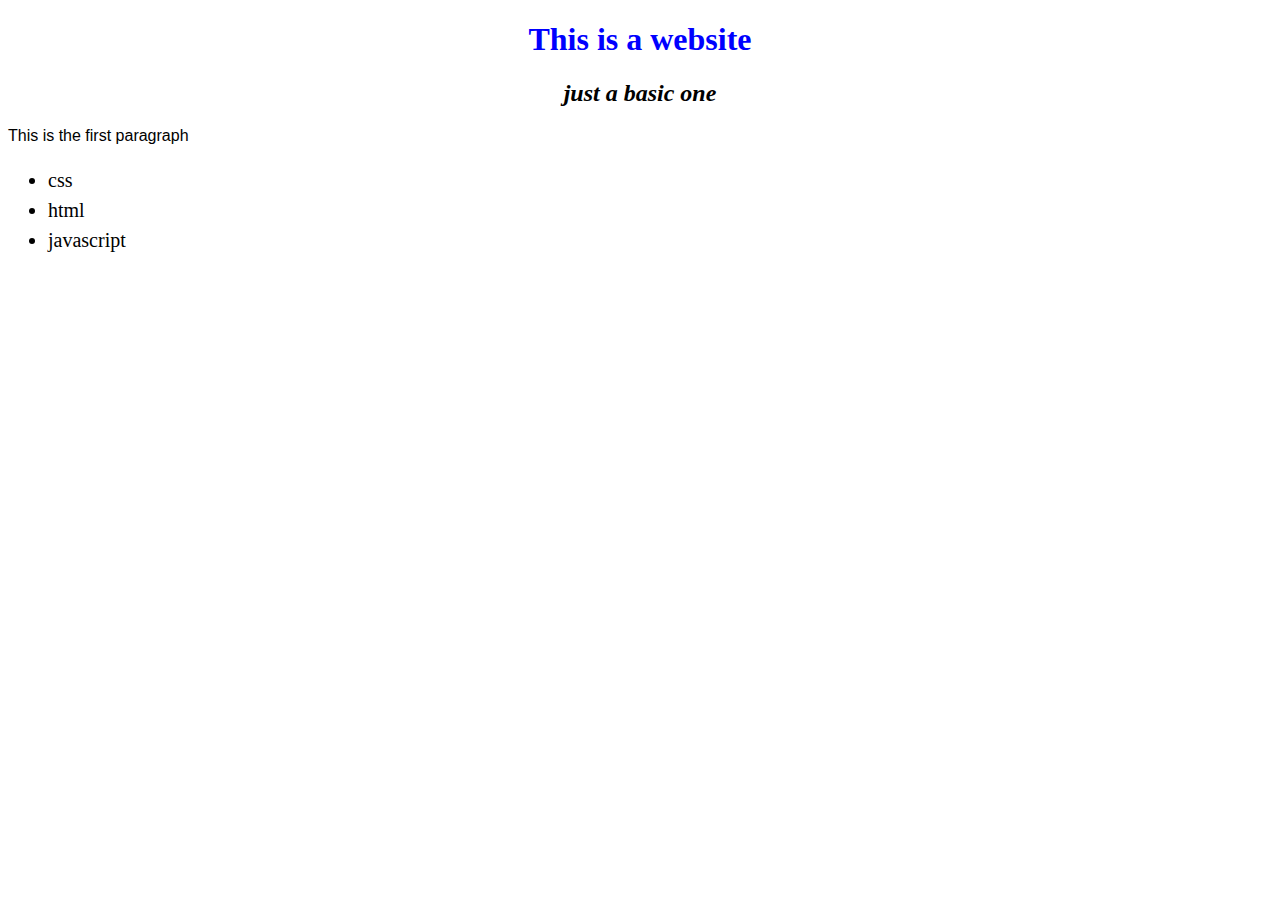
==== my first website.html @ 0d93c481 "many new sites and things added" ====
<!DOCTYPE html>
<html>
  <head>
    <link href="css/styles.css" rel="stylesheet" type="text/css">
      <title>page name here</title>
  </head>
  <body>
    <h1>This is a website</h1>
    <h2>just a basic one</h2>
    <p>This is the first paragraph</p>
    <ul>
      <li>css</li>
      <li>html</li>
      <li>javascript</li>
    </ul>
<html>
---- css/styles.css ----
h1 {
  color: blue;
  text-align: center;
}

h2 {
  font-style: italic;
  text-align: center;
}

p {
  font-family: sans-serif;
}

ul {
  font-size: 20px;
  line-height: 30px;
}

p.intro {
  width: 50%;
  font-style: italic;
}

p.author {
  width: 75%;
  font-style: italic;
  font-weight: bold;
}

.important {
  color: red;
}
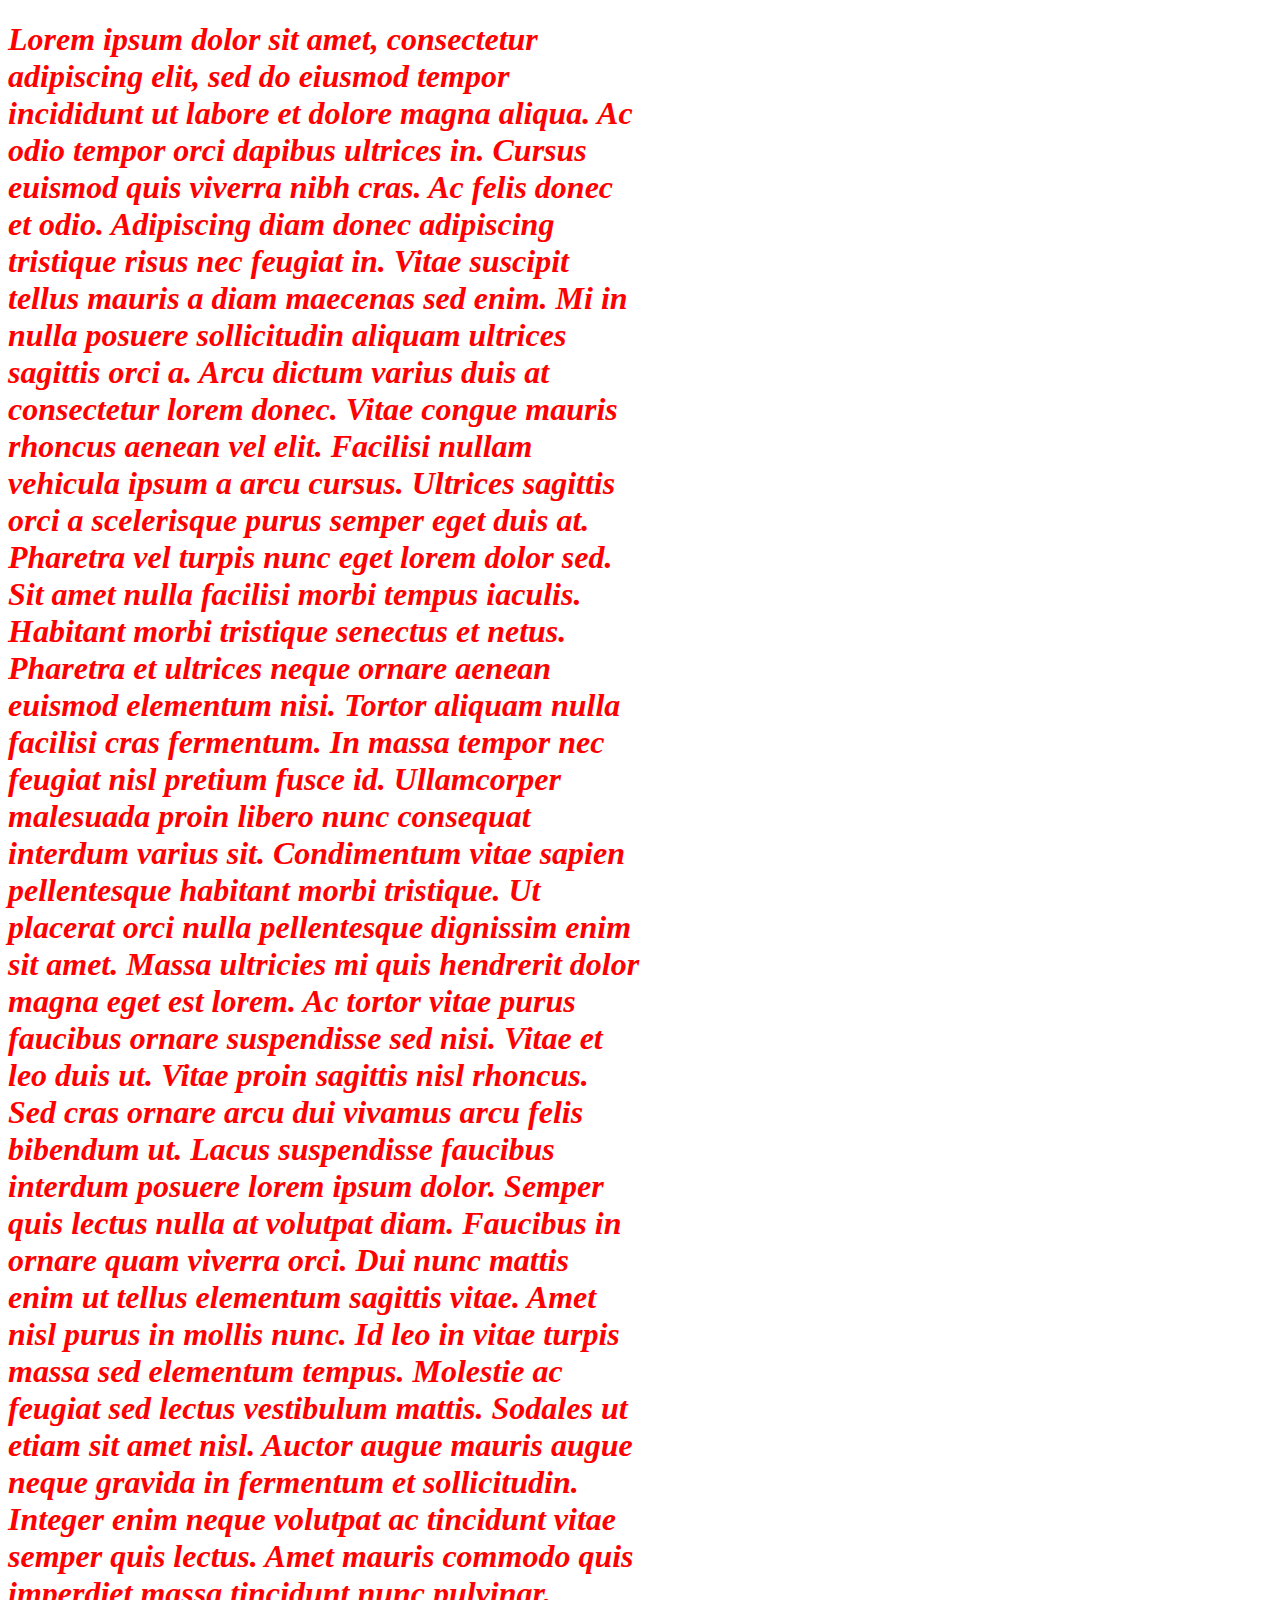
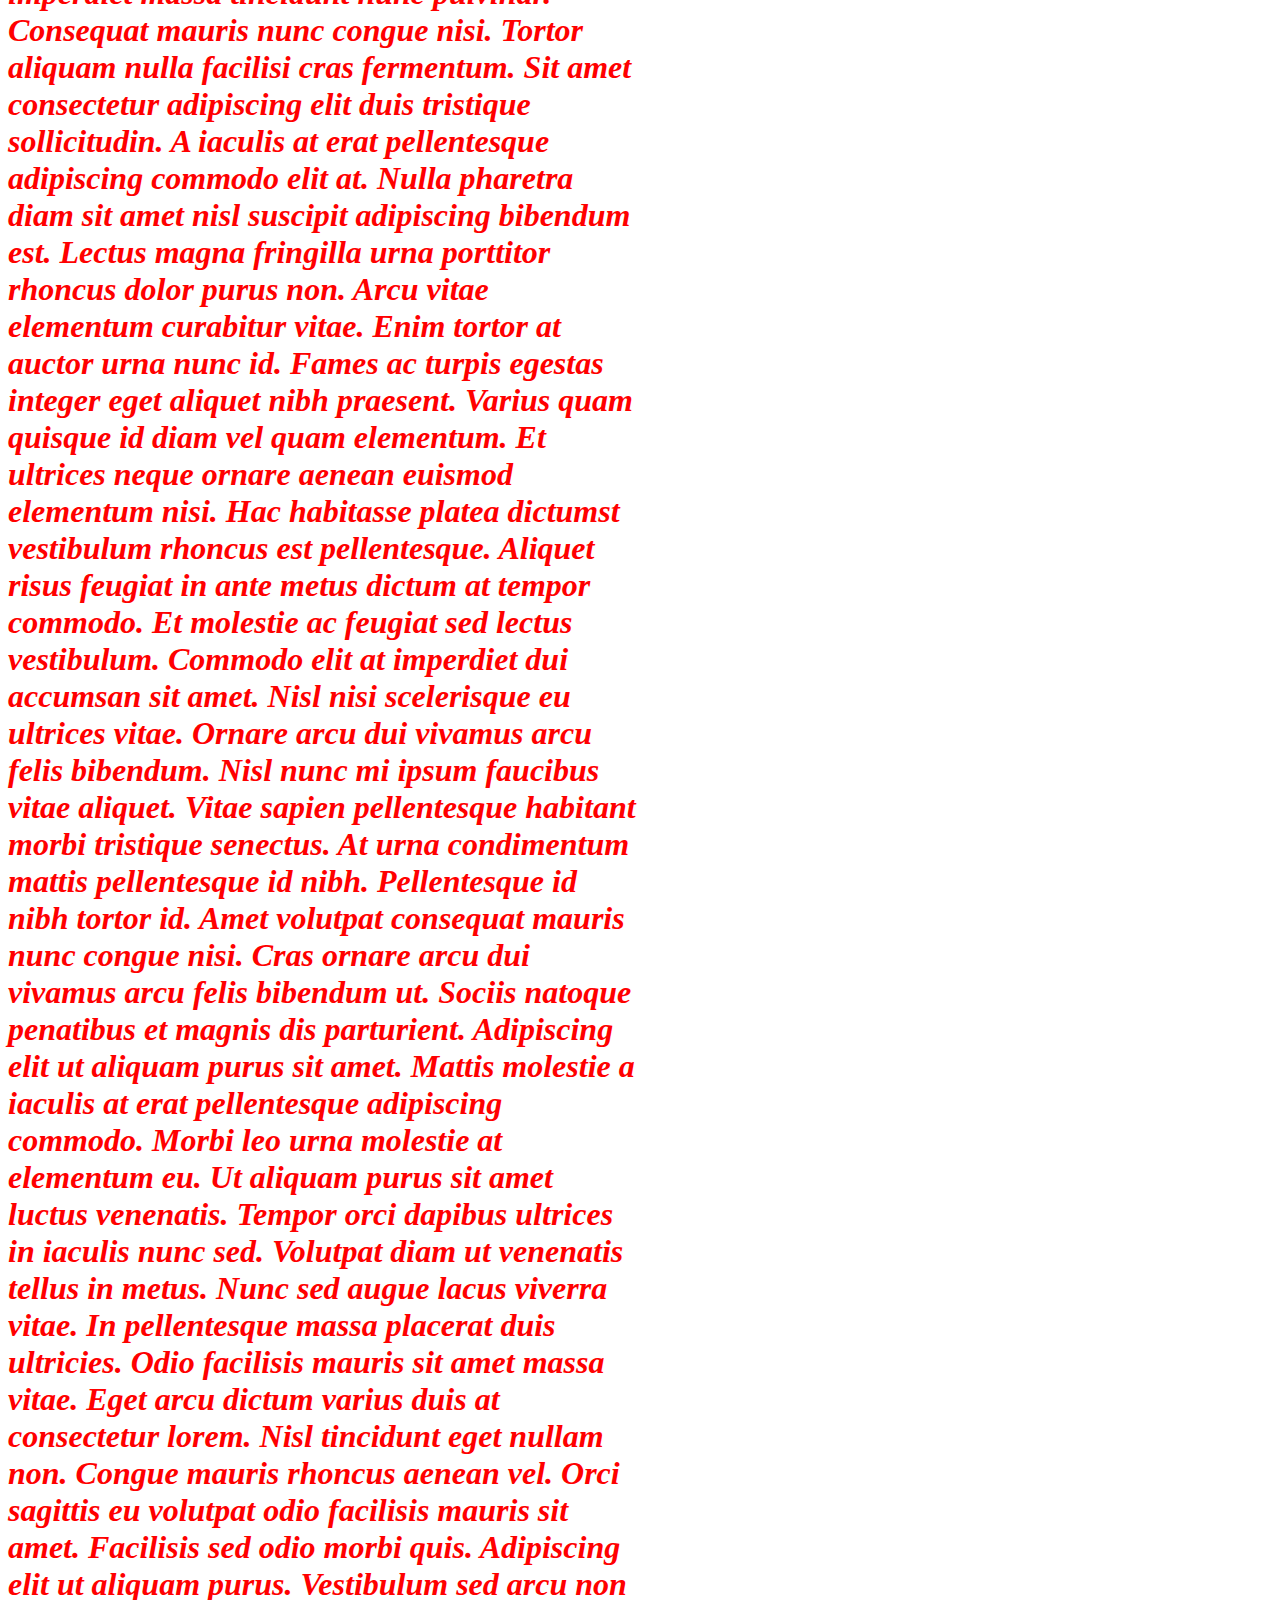
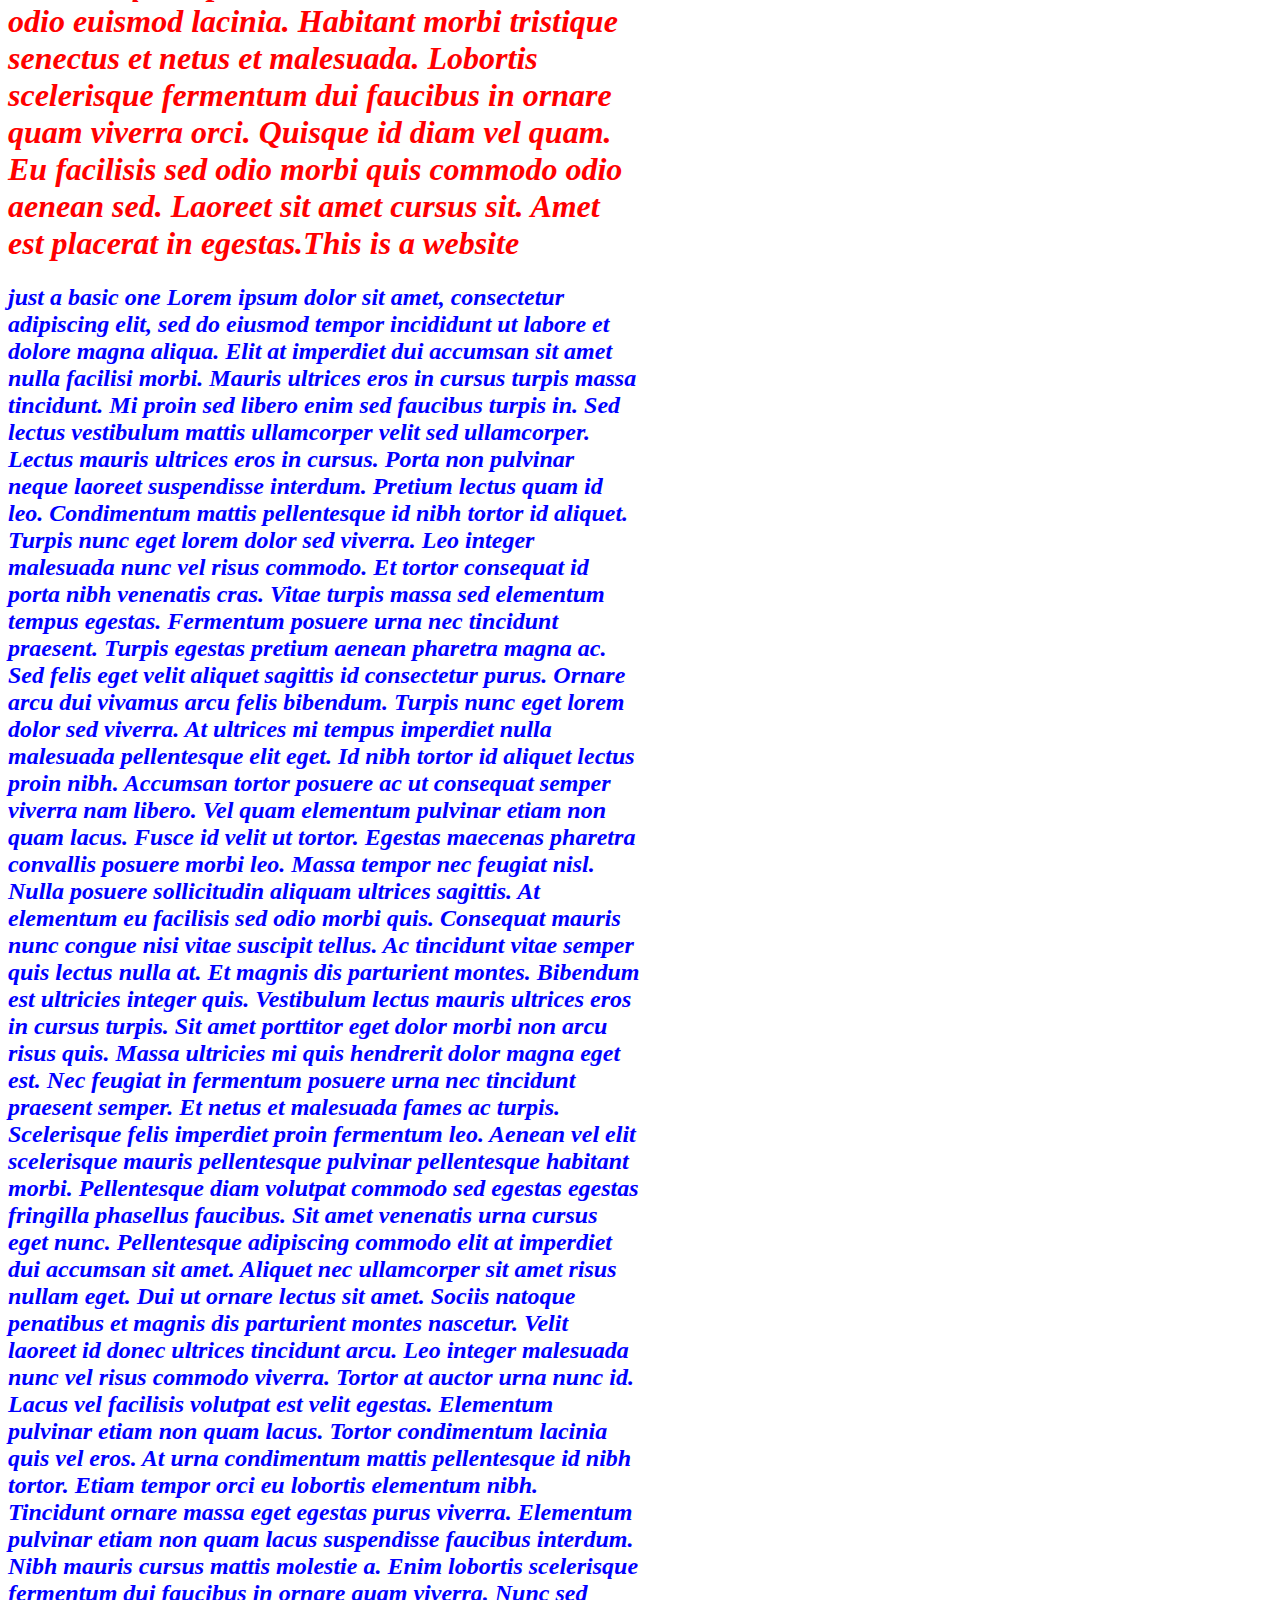
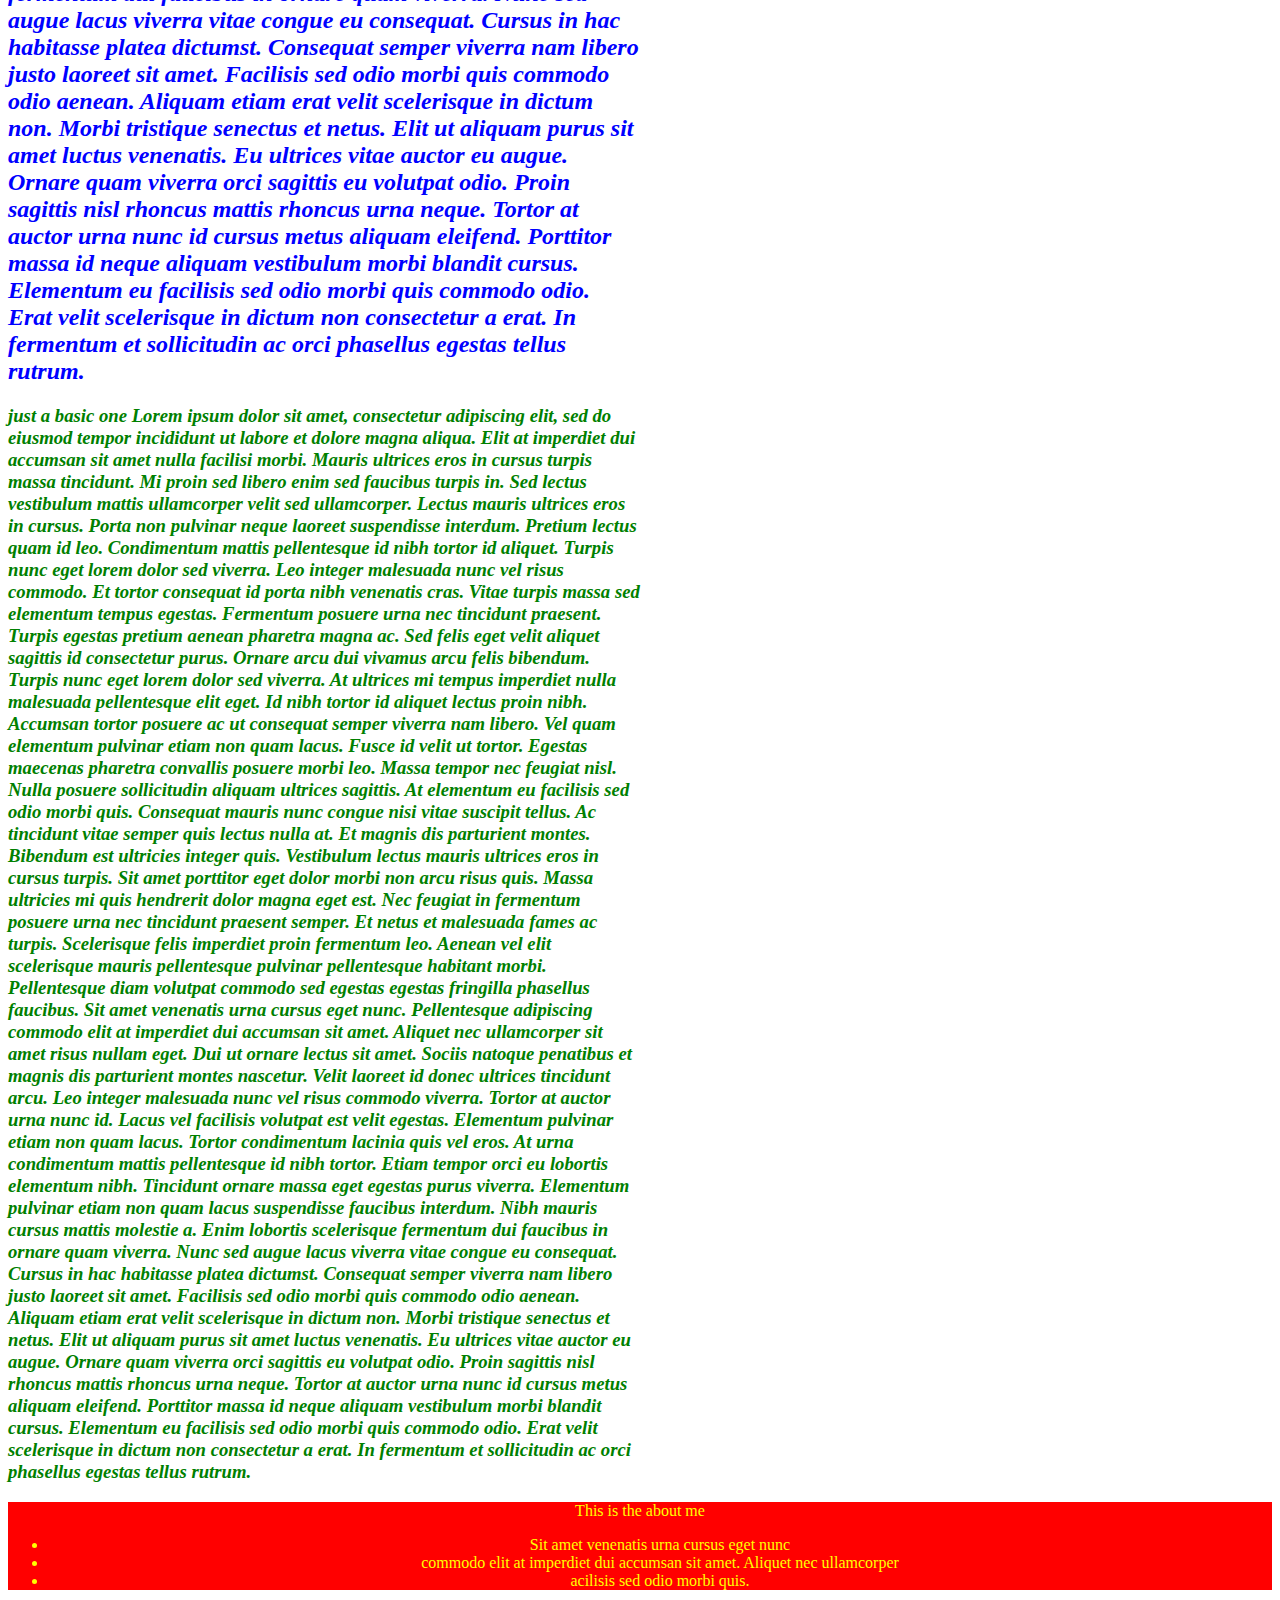
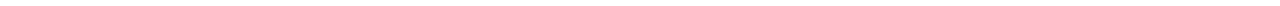
==== commit 5382cc63: "created blog post with html and css-div and span training" ====
--- a/my first website.html
+++ b/my first website.html
@@ -1,16 +1,46 @@
 <!DOCTYPE html>
 <html>
   <head>
-    <link href="css/styles.css" rel="stylesheet" type="text/css">
+    <link href="css/stylediv.css" rel="stylesheet" type="text/css">
       <title>page name here</title>
   </head>
+  <div class="blog">
   <body>
-    <h1>This is a website</h1>
-    <h2>just a basic one</h2>
-    <p>This is the first paragraph</p>
+    <h1>
+      <span class=first>Lorem ipsum dolor sit amet, consectetur adipiscing elit, sed do eiusmod tempor incididunt ut labore et dolore magna aliqua. Ac odio tempor orci dapibus ultrices in. Cursus euismod quis viverra nibh cras. Ac felis donec et odio. Adipiscing diam donec adipiscing tristique risus nec feugiat in. Vitae suscipit tellus mauris a diam maecenas sed enim. Mi in nulla posuere sollicitudin aliquam ultrices sagittis orci a. Arcu dictum varius duis at consectetur lorem donec. Vitae congue mauris    rhoncus aenean vel elit. Facilisi nullam vehicula ipsum a arcu cursus. Ultrices sagittis orci a scelerisque purus semper eget duis at. Pharetra vel turpis nunc eget lorem dolor sed. Sit amet nulla facilisi morbi tempus iaculis. Habitant morbi tristique senectus et netus. Pharetra et ultrices neque ornare aenean euismod elementum nisi. Tortor aliquam nulla facilisi cras fermentum. In massa tempor nec feugiat nisl pretium fusce id. Ullamcorper malesuada proin libero nunc consequat interdum varius sit. Condimentum vitae sapien pellentesque habitant morbi tristique. Ut placerat orci nulla pellentesque dignissim enim sit amet.
+    Massa ultricies mi quis hendrerit dolor magna eget est lorem. Ac tortor vitae purus faucibus ornare suspendisse sed nisi. Vitae et leo duis ut. Vitae proin sagittis nisl rhoncus. Sed cras ornare arcu dui vivamus arcu felis bibendum ut. Lacus suspendisse faucibus interdum posuere lorem ipsum dolor. Semper quis lectus nulla at volutpat diam. Faucibus in ornare quam viverra orci. Dui nunc mattis enim ut tellus elementum sagittis vitae. Amet nisl purus in mollis nunc. Id leo in vitae turpis massa sed elementum tempus. Molestie ac feugiat sed lectus vestibulum mattis.
+    Sodales ut etiam sit amet nisl. Auctor augue mauris augue neque gravida in fermentum et sollicitudin. Integer enim neque volutpat ac tincidunt vitae semper quis lectus. Amet mauris commodo quis imperdiet massa tincidunt nunc pulvinar. Consequat mauris nunc congue nisi. Tortor aliquam nulla facilisi cras fermentum. Sit amet consectetur adipiscing elit duis tristique sollicitudin. A iaculis at erat pellentesque adipiscing commodo elit at. Nulla pharetra diam sit amet nisl suscipit adipiscing bibendum est. Lectus magna fringilla urna porttitor rhoncus dolor purus non. Arcu vitae elementum curabitur vitae. Enim tortor at auctor urna nunc id. Fames ac turpis egestas integer eget aliquet nibh praesent. Varius quam quisque id diam vel quam elementum. Et ultrices neque ornare aenean euismod elementum nisi. Hac habitasse platea dictumst vestibulum rhoncus est pellentesque. Aliquet risus feugiat in ante metus dictum at tempor commodo. Et molestie ac feugiat sed lectus vestibulum. Commodo elit at imperdiet dui accumsan sit amet.
+
+    Nisl nisi scelerisque eu ultrices vitae. Ornare arcu dui vivamus arcu felis bibendum. Nisl nunc mi ipsum faucibus vitae aliquet. Vitae sapien pellentesque habitant morbi tristique senectus. At urna condimentum mattis pellentesque id nibh. Pellentesque id nibh tortor id. Amet volutpat consequat mauris nunc congue nisi. Cras ornare arcu dui vivamus arcu felis bibendum ut. Sociis natoque penatibus et magnis dis parturient. Adipiscing elit ut aliquam purus sit amet. Mattis molestie a iaculis at erat pellentesque adipiscing commodo. Morbi leo urna molestie at elementum eu.
+
+    Ut aliquam purus sit amet luctus venenatis. Tempor orci dapibus ultrices in iaculis nunc sed. Volutpat diam ut venenatis tellus in metus. Nunc sed augue lacus viverra vitae. In pellentesque massa placerat duis ultricies. Odio facilisis mauris sit amet massa vitae. Eget arcu dictum varius duis at consectetur lorem. Nisl tincidunt eget nullam non. Congue mauris rhoncus aenean vel. Orci sagittis eu volutpat odio facilisis mauris sit amet. Facilisis sed odio morbi quis. Adipiscing elit ut aliquam purus. Vestibulum sed arcu non odio euismod lacinia. Habitant morbi tristique senectus et netus et malesuada. Lobortis scelerisque fermentum dui faucibus in ornare quam viverra orci. Quisque id diam vel quam. Eu facilisis sed odio morbi quis commodo odio aenean sed. Laoreet sit amet cursus sit. Amet est placerat in egestas.This is a website </h1>
+      </span>
+    <h2><span class=second>just a basic one Lorem ipsum dolor sit amet, consectetur adipiscing elit, sed do eiusmod tempor incididunt ut labore et dolore magna aliqua. Elit at imperdiet dui accumsan sit amet nulla facilisi morbi. Mauris ultrices eros in cursus turpis massa tincidunt. Mi proin sed libero enim sed faucibus turpis in. Sed lectus vestibulum mattis ullamcorper velit sed ullamcorper. Lectus mauris ultrices eros in cursus. Porta non pulvinar neque laoreet suspendisse interdum. Pretium lectus quam id      leo. Condimentum mattis pellentesque id nibh tortor id aliquet. Turpis nunc eget lorem dolor sed viverra. Leo integer malesuada nunc vel risus commodo. Et tortor consequat id porta nibh venenatis cras.
+
+      Vitae turpis massa sed elementum tempus egestas. Fermentum posuere urna nec tincidunt praesent. Turpis egestas pretium aenean pharetra magna ac. Sed felis eget velit aliquet sagittis id consectetur purus. Ornare arcu dui vivamus arcu felis bibendum. Turpis nunc eget lorem dolor sed viverra. At ultrices mi tempus imperdiet nulla malesuada pellentesque elit eget. Id nibh tortor id aliquet lectus proin nibh. Accumsan tortor posuere ac ut consequat semper viverra nam libero. Vel quam elementum pulvinar etiam non quam lacus. Fusce id velit ut tortor. Egestas maecenas pharetra convallis posuere morbi leo.
+
+    Massa tempor nec feugiat nisl. Nulla posuere sollicitudin aliquam ultrices sagittis. At elementum eu facilisis sed odio morbi quis. Consequat mauris nunc congue nisi vitae suscipit tellus. Ac tincidunt vitae semper quis lectus nulla at. Et magnis dis parturient montes. Bibendum est ultricies integer quis. Vestibulum lectus mauris ultrices eros in cursus turpis. Sit amet porttitor eget dolor morbi non arcu risus quis. Massa ultricies mi quis hendrerit dolor magna eget est. Nec feugiat in fermentum posuere urna nec tincidunt praesent semper. Et netus et malesuada fames ac turpis. Scelerisque felis imperdiet proin fermentum leo. Aenean vel elit scelerisque mauris pellentesque pulvinar pellentesque habitant morbi. Pellentesque diam volutpat commodo sed egestas egestas fringilla phasellus faucibus.
+
+    Sit amet venenatis urna cursus eget nunc. Pellentesque adipiscing commodo elit at imperdiet dui accumsan sit amet. Aliquet nec ullamcorper sit amet risus nullam eget. Dui ut ornare lectus sit amet. Sociis natoque penatibus et magnis dis parturient montes nascetur. Velit laoreet id donec ultrices tincidunt arcu. Leo integer malesuada nunc vel risus commodo viverra. Tortor at auctor urna nunc id. Lacus vel facilisis volutpat est velit egestas. Elementum pulvinar etiam non quam lacus. Tortor condimentum lacinia quis vel eros. At urna condimentum mattis pellentesque id nibh tortor. Etiam tempor orci eu lobortis elementum nibh. Tincidunt ornare massa eget egestas purus viverra. Elementum pulvinar etiam non quam lacus suspendisse faucibus interdum.
+
+    Nibh mauris cursus mattis molestie a. Enim lobortis scelerisque fermentum dui faucibus in ornare quam viverra. Nunc sed augue lacus viverra vitae congue eu consequat. Cursus in hac habitasse platea dictumst. Consequat semper viverra nam libero justo laoreet sit amet. Facilisis sed odio morbi quis commodo odio aenean. Aliquam etiam erat velit scelerisque in dictum non. Morbi tristique senectus et netus. Elit ut aliquam purus sit amet luctus venenatis. Eu ultrices vitae auctor eu augue. Ornare quam viverra orci sagittis eu volutpat odio. Proin sagittis nisl rhoncus mattis rhoncus urna neque. Tortor at auctor urna nunc id cursus metus aliquam eleifend. Porttitor massa id neque aliquam vestibulum morbi blandit cursus. Elementum eu facilisis sed odio morbi quis commodo odio. Erat velit scelerisque in dictum non consectetur a erat. In fermentum et sollicitudin ac orci phasellus egestas tellus rutrum.</h2></span>
+    <h3><span class=third>just a basic one Lorem ipsum dolor sit amet, consectetur adipiscing elit, sed do eiusmod tempor incididunt ut labore et dolore magna aliqua. Elit at imperdiet dui accumsan sit amet nulla facilisi morbi. Mauris ultrices eros in cursus turpis massa tincidunt. Mi proin sed libero enim sed faucibus turpis in. Sed lectus vestibulum mattis ullamcorper velit sed ullamcorper. Lectus mauris ultrices eros in cursus. Porta non pulvinar neque laoreet suspendisse interdum. Pretium lectus quam id      leo. Condimentum mattis pellentesque id nibh tortor id aliquet. Turpis nunc eget lorem dolor sed viverra. Leo integer malesuada nunc vel risus commodo. Et tortor consequat id porta nibh venenatis cras.
+
+      Vitae turpis massa sed elementum tempus egestas. Fermentum posuere urna nec tincidunt praesent. Turpis egestas pretium aenean pharetra magna ac. Sed felis eget velit aliquet sagittis id consectetur purus. Ornare arcu dui vivamus arcu felis bibendum. Turpis nunc eget lorem dolor sed viverra. At ultrices mi tempus imperdiet nulla malesuada pellentesque elit eget. Id nibh tortor id aliquet lectus proin nibh. Accumsan tortor posuere ac ut consequat semper viverra nam libero. Vel quam elementum pulvinar etiam non quam lacus. Fusce id velit ut tortor. Egestas maecenas pharetra convallis posuere morbi leo.
+
+    Massa tempor nec feugiat nisl. Nulla posuere sollicitudin aliquam ultrices sagittis. At elementum eu facilisis sed odio morbi quis. Consequat mauris nunc congue nisi vitae suscipit tellus. Ac tincidunt vitae semper quis lectus nulla at. Et magnis dis parturient montes. Bibendum est ultricies integer quis. Vestibulum lectus mauris ultrices eros in cursus turpis. Sit amet porttitor eget dolor morbi non arcu risus quis. Massa ultricies mi quis hendrerit dolor magna eget est. Nec feugiat in fermentum posuere urna nec tincidunt praesent semper. Et netus et malesuada fames ac turpis. Scelerisque felis imperdiet proin fermentum leo. Aenean vel elit scelerisque mauris pellentesque pulvinar pellentesque habitant morbi. Pellentesque diam volutpat commodo sed egestas egestas fringilla phasellus faucibus.
+
+    Sit amet venenatis urna cursus eget nunc. Pellentesque adipiscing commodo elit at imperdiet dui accumsan sit amet. Aliquet nec ullamcorper sit amet risus nullam eget. Dui ut ornare lectus sit amet. Sociis natoque penatibus et magnis dis parturient montes nascetur. Velit laoreet id donec ultrices tincidunt arcu. Leo integer malesuada nunc vel risus commodo viverra. Tortor at auctor urna nunc id. Lacus vel facilisis volutpat est velit egestas. Elementum pulvinar etiam non quam lacus. Tortor condimentum lacinia quis vel eros. At urna condimentum mattis pellentesque id nibh tortor. Etiam tempor orci eu lobortis elementum nibh. Tincidunt ornare massa eget egestas purus viverra. Elementum pulvinar etiam non quam lacus suspendisse faucibus interdum.
+
+    Nibh mauris cursus mattis molestie a. Enim lobortis scelerisque fermentum dui faucibus in ornare quam viverra. Nunc sed augue lacus viverra vitae congue eu consequat. Cursus in hac habitasse platea dictumst. Consequat semper viverra nam libero justo laoreet sit amet. Facilisis sed odio morbi quis commodo odio aenean. Aliquam etiam erat velit scelerisque in dictum non. Morbi tristique senectus et netus. Elit ut aliquam purus sit amet luctus venenatis. Eu ultrices vitae auctor eu augue. Ornare quam viverra orci sagittis eu volutpat odio. Proin sagittis nisl rhoncus mattis rhoncus urna neque. Tortor at auctor urna nunc id cursus metus aliquam eleifend. Porttitor massa id neque aliquam vestibulum morbi blandit cursus. Elementum eu facilisis sed odio morbi quis commodo odio. Erat velit scelerisque in dictum non consectetur a erat. In fermentum et sollicitudin ac orci phasellus egestas tellus rutrum.</h3></span>
+  </div>
+  <div class=am>
+    <p>This is the about me</p>
     <ul>
-      <li>css</li>
-      <li>html</li>
-      <li>javascript</li>
-    </ul>
-<html>
+      <li>Sit amet venenatis urna cursus eget nunc</li>
+      <li>commodo elit at imperdiet dui accumsan sit amet. Aliquet nec ullamcorper</li>
+      <li>acilisis sed odio morbi quis.</li>
+    </ul></div>
+  </body>
+
+</html>
--- a/css/stylediv.css
+++ b/css/stylediv.css
@@ -0,0 +1,21 @@
+
+.blog {
+  width: 50%;
+  font-style: italic;
+}
+
+
+.first {
+  color: red;
+}
+.second {
+  color: blue;
+}
+.third {
+  color: green;
+}
+.am {
+  color: yellow;
+  background-color: red;
+  text-align: center;
+}
